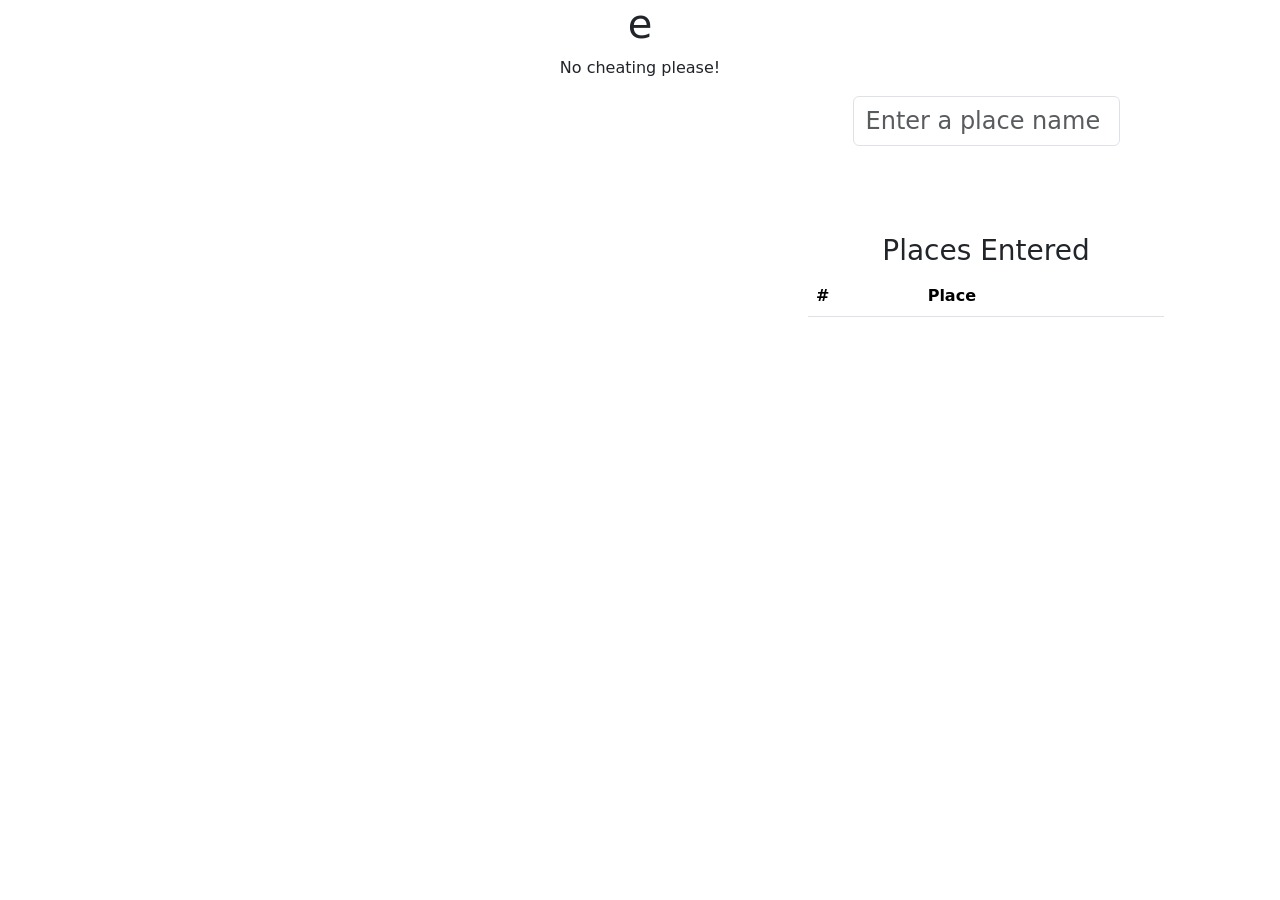
==== static/index.html @ 8c847e0a "all gamemodes added" ====
<!DOCTYPE html>
<html>
<head>
    <meta charset="UTF-8">
    <title>UK Place Game</title>
    <link href="https://cdn.jsdelivr.net/npm/bootstrap@5.1.3/dist/css/bootstrap.min.css" rel="stylesheet" integrity="sha384-1BmE4kWBq78iYhFldvKuhfTAU6auU8tT94WrHftjDbrCEXSU1oBoqyl2QvZ6jIW3" crossorigin="anonymous">
    <link rel="stylesheet" href="styles.css">
</head>
<body>
    <div class = "top">
        <h1 id = "h1">e</h1>
        <p id = "instructions">No cheating please!</p>
    </div>
    <div class = "container">
    <div class = "row" id = "main">
        <div class = "col-lg-auto c">
            <svg id="map" width="600" height="750"></svg>
        </div>
        <div class = "col-lg-4 c" id="r">
            <input type="text" class = "form-control" id="placeInput" placeholder="Enter a place name">
            <br>
            <p id="message">⠀</p>
            <br>
            <h3 id = "placesHeader">Places Entered</h3>
            <table class = "table table-striped" id = "placesTableHeader">
                <thead>
                    <tr>
                        <th scope="col">#</th>
                        <th scope="col">Place</th>
                    </tr>
                </thead>
            </table>
            <div id = "tableContainer">
                <table class = "table table-striped" id = "placesTable">
                    <thead>
                        <tr>
                            
                        </tr>
                    </thead>
                </table>
            </div>
        </div>
    </div>
    </div>

    <script src="https://d3js.org/d3.v7.min.js"></script>
    <script src="https://cdn.jsdelivr.net/npm/bootstrap@5.1.3/dist/js/bootstrap.bundle.min.js" integrity="sha384-ka7Sk0Gln4gmtz2MlQnikT1wXgYsOg+OMhuP+IlRH9sENBO0LRn5q+8nbTov4+1p" crossorigin="anonymous"></script>
    <script src="index.js"></script>
</body>
</html>
---- static/styles.css ----
#placeInput{
    width:75%;
    max-width: 400px;
    margin: auto;
    font-size: 1.5rem;
}

/* #map{
    transform:translateX(-15%); 
} */

.c{
    margin-left: auto;  
    margin-right: auto;
}

#tableContainer{
    max-width: 500px;
    max-height:500px;
    margin:auto;
    /* overflow-y:scroll; */
}
/* #tableContainer::-webkit-scrollbar {
    display:none;
}
#tableContainer{
    scrollbar-width: none;
} */

#placesTableHeader{
    max-width: 500px;
}
table{
    margin: auto;
}

h3, p{
    text-align: center;
}
h1, p#instructions{
    text-align: center;
}
div.top{
    margin-bottom:15px;
}

.c{
    margin-bottom: 15px;
}
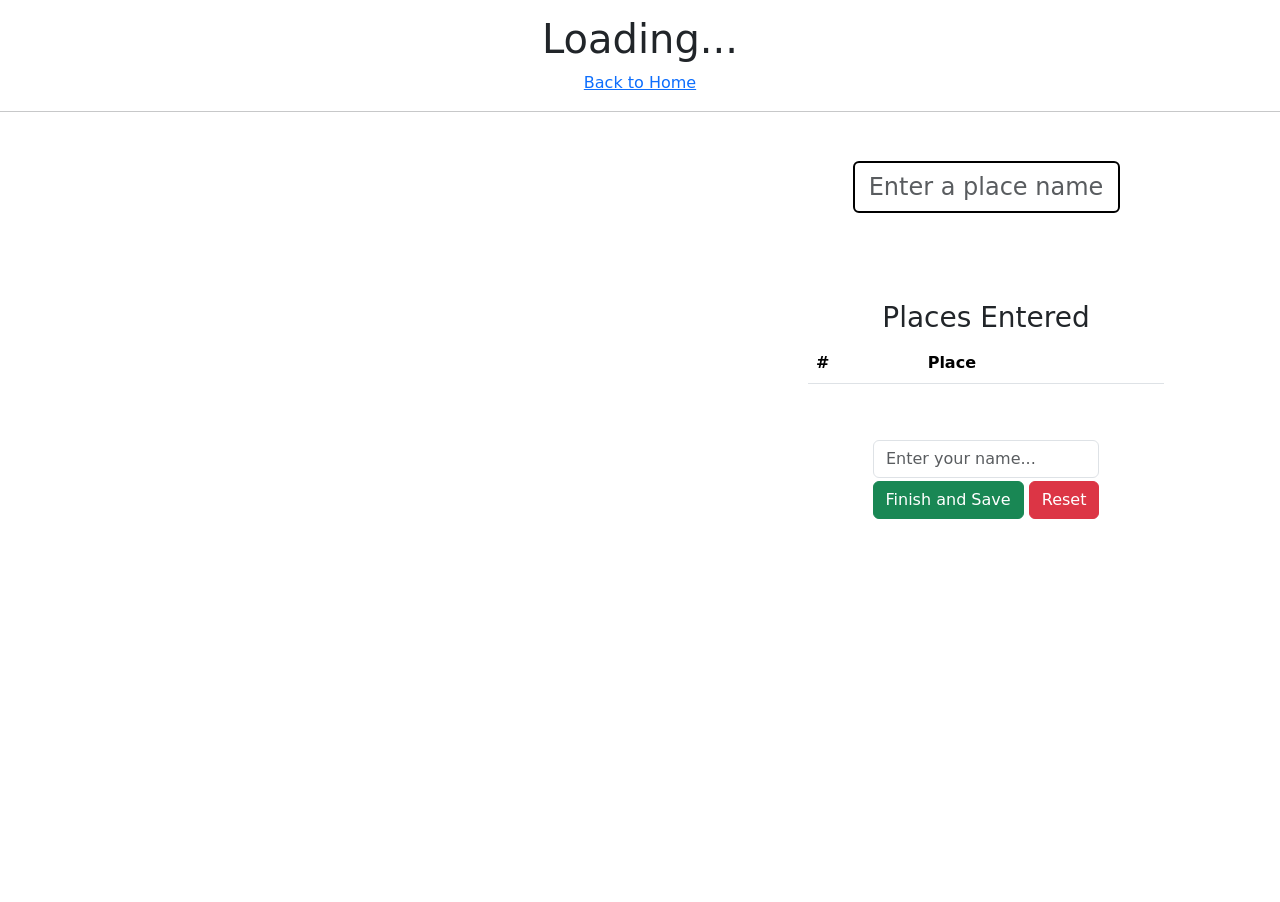
==== commit e7098ae2: "fixed bootstrap weirdness (maybe?)" ====
--- a/static/index.html
+++ b/static/index.html
@@ -2,45 +2,60 @@
 <html>
 <head>
     <meta charset="UTF-8">
-    <title>UK Place Game</title>
+    <title>The Place Name Game</title>
     <link href="https://cdn.jsdelivr.net/npm/bootstrap@5.1.3/dist/css/bootstrap.min.css" rel="stylesheet" integrity="sha384-1BmE4kWBq78iYhFldvKuhfTAU6auU8tT94WrHftjDbrCEXSU1oBoqyl2QvZ6jIW3" crossorigin="anonymous">
     <link rel="stylesheet" href="styles.css">
 </head>
 <body>
     <div class = "top">
-        <h1 id = "h1">e</h1>
-        <p id = "instructions">No cheating please!</p>
+        <h1 id = "h1">Loading...</h1>
+        <p id = "instructions"><a href = "home.html">Back to Home</a></p>
+        <hr>
     </div>
     <div class = "container">
-    <div class = "row" id = "main">
-        <div class = "col-lg-auto c">
-            <svg id="map" width="600" height="750"></svg>
-        </div>
-        <div class = "col-lg-4 c" id="r">
-            <input type="text" class = "form-control" id="placeInput" placeholder="Enter a place name">
-            <br>
-            <p id="message">⠀</p>
-            <br>
-            <h3 id = "placesHeader">Places Entered</h3>
-            <table class = "table table-striped" id = "placesTableHeader">
-                <thead>
-                    <tr>
-                        <th scope="col">#</th>
-                        <th scope="col">Place</th>
-                    </tr>
-                </thead>
-            </table>
-            <div id = "tableContainer">
-                <table class = "table table-striped" id = "placesTable">
+        <div class = "row" id = "main">
+            <div class = "col-lg-auto c" id="l">
+                <!-- <h3>Map</h3> -->
+                <svg id="map" width="600" height="750"></svg><br>
+            </div>
+            <div class = "col-lg-4 c" id="r">
+                <!-- <h3>Enter Place Names</h3> -->
+                 <br>
+                <input type="text" class = "form-control" id="placeInput" placeholder="Enter a place name">
+                <br>
+                <p id="message">⠀</p>
+                <br>
+                <h3 id = "placesHeader">Places Entered</h3>
+                <table class = "table table-striped" id = "placesTableHeader">
                     <thead>
                         <tr>
-                            
+                            <th scope="col">#</th>
+                            <th scope="col">Place</th>
                         </tr>
                     </thead>
                 </table>
+                <div id = "tableContainer">
+                    <table class = "table table-striped" id = "placesTable">
+                        <thead>
+                            <tr>
+                                
+                            </tr>
+                        </thead>
+                    </table>
+                </div>
+                <br>
+                <div class = "btncontainer">
+                    <div class = "inputcontainer" style="display:inline-block; padding-bottom:5px;">
+                        <input type="text" class = "form-control" id="nameInput" placeholder="Enter your name...">
+                    </div>
+                    <div class = "buttonscontainer" style="display:inline-block; transform: translateY(-2px);">
+                        <button type="button" class="btn btn-success" id="finishButton">Finish and Save</button>
+                        <button type="button" class="btn btn-danger" id="resetButton">Reset</button>
+                    </div>
+                </div>
+
             </div>
         </div>
-    </div>
     </div>
 
     <script src="https://d3js.org/d3.v7.min.js"></script>
--- a/static/styles.css
+++ b/static/styles.css
@@ -3,6 +3,8 @@
     max-width: 400px;
     margin: auto;
     font-size: 1.5rem;
+    text-align: center;
+    border: 2px solid #000000;
 }
 
 /* #map{
@@ -16,16 +18,10 @@
 
 #tableContainer{
     max-width: 500px;
-    max-height:500px;
+    max-height:450px;
     margin:auto;
     /* overflow-y:scroll; */
 }
-/* #tableContainer::-webkit-scrollbar {
-    display:none;
-}
-#tableContainer{
-    scrollbar-width: none;
-} */
 
 #placesTableHeader{
     max-width: 500px;
@@ -41,9 +37,52 @@
     text-align: center;
 }
 div.top{
-    margin-bottom:15px;
+    margin-bottom:25px;
+    margin-top:15px;
 }
 
 .c{
     margin-bottom: 15px;
-}+}
+#l{
+    text-align: center;
+}
+.btncontainer{
+    text-align: center;
+}
+#nameInput{
+    max-width: 400px;
+    width:fit-content;
+}
+.card-title{
+    text-align: center;
+}
+
+.card-body{
+    border: 2px solid #000000;
+    border-radius: 20px;
+    background-color: #f8f9fa;
+}
+
+
+
+.card-body:hover {
+    cursor: pointer;
+    background-color: #e9ecef;
+    animation-name: wiggle;
+    animation-duration: 1200ms;
+    animation-iteration-count: 1;
+    animation-timing-function: ease-in-out;
+    transform: scale(1.05);
+}
+
+
+@keyframes wiggle {
+  0% {transform: rotate(0deg) scale(1.01);}
+  20% {transform: rotate(5deg) scale(1.02);}
+  40% {transform: rotate(-5deg) scale(1.03);}
+  60% {transform: rotate(10deg) scale(1.04);}
+  80% {transform: rotate(-2.5deg) scale(1.05);}
+  100% {transform: rotate(0deg) scale(1.05);}
+}
+
